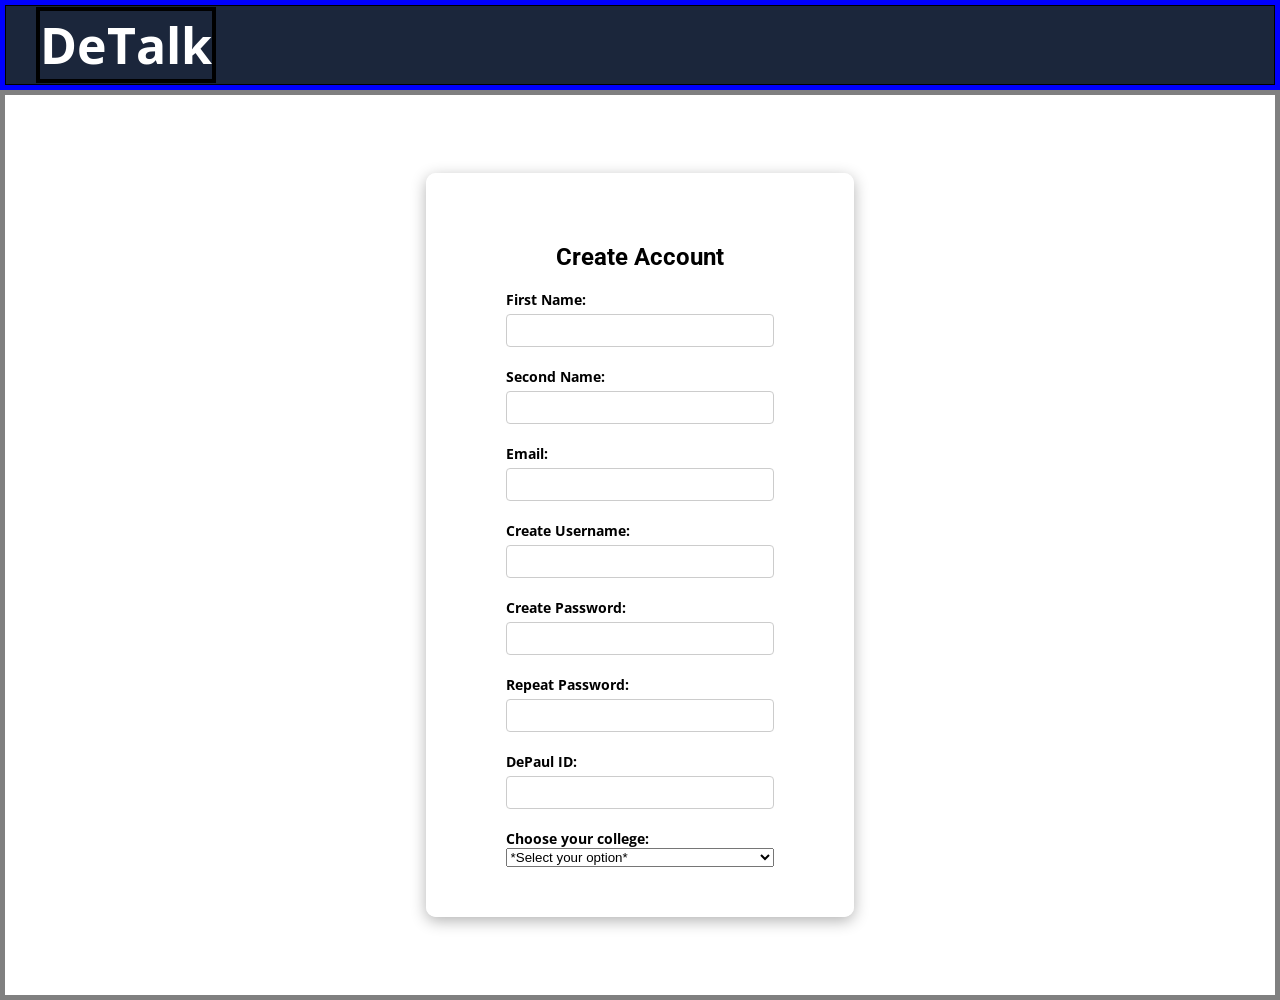
==== create-account.html @ e33e39bd "work added" ====
<!DOCTYPE html>
<html lang = "en">
    <head>
        <title>DeTalk Login Page</title>
        <meta charset="UTF-8">
        <link href="styles.css" rel="stylesheet">
        <meta name="viewport" content="width=device-width, initial-scale=1.0">
        <link href="https://fonts.googleapis.com/css2?family=Roboto:wght@400;700&family=Open+Sans:wght@400&display=swap" rel="stylesheet">

    </head>

    <body>
        <div class="page-menu-container">
            <div class="menu">
                <div class="DePaul">
                    DeTalk
                </div>
            </div>
        </div>
        
        <div class="create-account-prompt-container">
            <div class="create-account-box">
                <h2>Create Account</h2>
                <form id="create-account-form">
                    <div class="input-group">
                        <label for="first-name">First Name:</label>
                        <input type="text" id="first-name" name="first-name" required>
                    </div>
                
                    <div class="input-group">
                        <label for="second-name">Second Name:</label>
                        <input type="text" id="second-name" name="second-name" required>
                    </div>

                    <div class="input-group">
                        <label for="email">Email:</label>
                        <input type="email" id="email" name="email" required>
                    </div>

                    <div class="input-group">
                        <label for="username">Create Username:</label>
                        <input type="text" id="username" name="username" required>
                    </div>

                    <div class="input-group">
                        <label for="password">Create Password:</label>
                        <input type="password" id="password" name="password" required>
                    </div>

                    <div class="input-group">
                        <label for="repeat-password">Repeat Password:</label>
                        <input type="password" id="repeat-password" name="repeat-password" required>
                    </div>

                    <div class="input-group">
                        <label for="depaul-id">DePaul ID:</label>
                        <input type="numbers" id="depaul-id" name="depaul-id" required>
                    </div>

                    <div class="input-group">
                        <label class="college-type">Choose your college:</label>
                        <select name="college-type" id="college-type">
                            <option>*Select your option*</option>
                            <option>College of Communication</option>
                            <option>College of Computing and Digital Mediu</option>
                            <option>College of Education</option>
                            <option>College of Law</option>
                            <option>College of Liberal Arts and Social Sciences</option>
                            <option>College of Science and Health</option>
                            <option>Driehaus College of Business</option>
                            <option>School for Continuing and Professional Studies</option>
                            <option>School of Music</option>
                            <option>The Theatre School</option>
                        </select>
                    </div>
                </form>
            </div>
        </div>
    </body>
</html>
---- styles.css ----
body {
    margin: 0;
    padding: 0;
    font-family: 'Open Sans', sans-serif; /* Body font */
    font-weight: bold;
}

h2 {
    font-family: 'Roboto', sans-serif; 
    font-weight: bold; 
    font-size: 24px; 
}

label {
    font-size: 14px; 
    font-weight: normal; 
}

.page-menu-container {
    display: flex;
    justify-content: center;
    height: 80px;
    border: 5px solid blue;
    background-color: #1b263b;
    
}

.menu {
    display: flex;
    border: 1px solid black;
    align-items: center;
    justify-content: flex-start;
    width: 100%;
}

.logo {
    height: 50px;
}

.DePaul {
    border: 4px solid black;
    margin-left: 30px;
    display: flex;
    align-items: center;
    gap: 10px;
    color: white;
    font-size: 50px;
}

.login-prompt-container {
    display: flex;
    justify-content: center;
    align-items: center;
    border: 5px solid gray;
    height: 700px;
    background-color: #1b263b;
}

.login-box {
    background-color: white;
    height: 500px;
    border: 2px solid white;
    text-align: center;
    flex-direction: column;
    width: 30vw;
    display: flex; 
    justify-content: center; 
    padding: 20px; 
    border-radius: 20px;
    box-shadow: 0 4px 15px rgb(0, 0, 0); /* Adds shadow effect */

}

#login-form {
    display: flex;
    flex-direction: column; /* Stacks items vertically */
    align-items: center; /* Center aligns items within the form */
    gap: 20px; /* Space between each label-input group */
    width: 100%; /* Ensures full width for the group */
}

.input-group {
    display: flex; /* Aligns label and input vertically */
    flex-direction: column; /* Stack label and input vertically */
    width: 70%; /* Full width for the group */
}

form label {
    font-weight: bold;
    text-align: left; /* Align text to the left */
}

form input {
    padding: 8px;
    border: 1px solid #ccc;
    border-radius: 4px;
    text-align: left; /* Aligns text inside input to the left */
    margin-top: 5px; /* Space between label and input */
}

.sign-in-button {
    width: 70%; /* Make the button full width */
    padding: 10px 0; /* Add vertical padding for better appearance */
    font-size: 16px; /* Adjust the font size */
    background-color: blue; /* Button background color */
    color: white; /* Button text color */
    border: none; /* Remove default border */
    border-radius: 4px; /* Rounded corners */
    cursor: pointer; /* Change cursor to pointer on hover */
    transition: background-color 0.3s; /* Smooth transition */
    margin-top: 20px; /* Space above the button */
    display: flex;
    justify-content: center;
    align-items: center;
    text-align: center;
}

.sign-in-button:hover {
    background-color: darkblue; 
}

.options-container {
    display: flex;
    justify-content: space-between;
    align-items: center;
    width: 70%;
    margin-top: 10px;
}

.options-container label {
    display: flex;
    align-items: center;
}

.forgot-password {
    color: blue;
    text-decoration: underline;
}

.forgot-password:hover {
    text-decoration: none;
}

.options-container label, 
.options-container .forgot-password {
    font-size: 12px; 
}

.signup-prompt {
    width: 70%;
    margin-top: 20px;
    display: flex;
    align-items: center;
    justify-content: center;
}

.divider {
    flex: 1; 
    height: .5px;
    background-color: black;
}

.signup-prompt span {
    margin: 0 10px; 
    font-size: 14px;
    font-weight: normal; 
}

.create-account-button {
    display: flex;
    justify-content: center;
    align-items: center;
    text-align: center;
    width: 70%;
    padding: 10px 0;
    font-size: 16px;
    background-color: blue;
    color: white;
    border: none;
    border-radius: 4px;
    cursor: pointer;
    transition: background-color 0.3s;
    margin-top: 20px;
}

.create-account-button:hover {
    background-color: darkblue;
}



.create-account-prompt-container {
    display: flex;
    justify-content: center;
    align-items: center;
    border: 5px solid gray;
    height: 900px;
}

.create-account-box {
    width: 30vw;
    height: 700px;
    border: 2px solid white;
    text-align: center;
    flex-direction: column;
    align-items: center;
    display: flex;
    justify-content: center;
    padding: 20px;
    border-radius: 10px;
    box-shadow:  0 4px 15px rgba(0, 0, 0, 0.3);
}

#create-account-form {
    display: flex;
    flex-direction: column; /* Stacks items vertically */
    align-items: center; /* Center aligns items within the form */
    gap: 20px; /* Space between each label-input group */
    width: 100%; /* Ensures full width for the group */
}
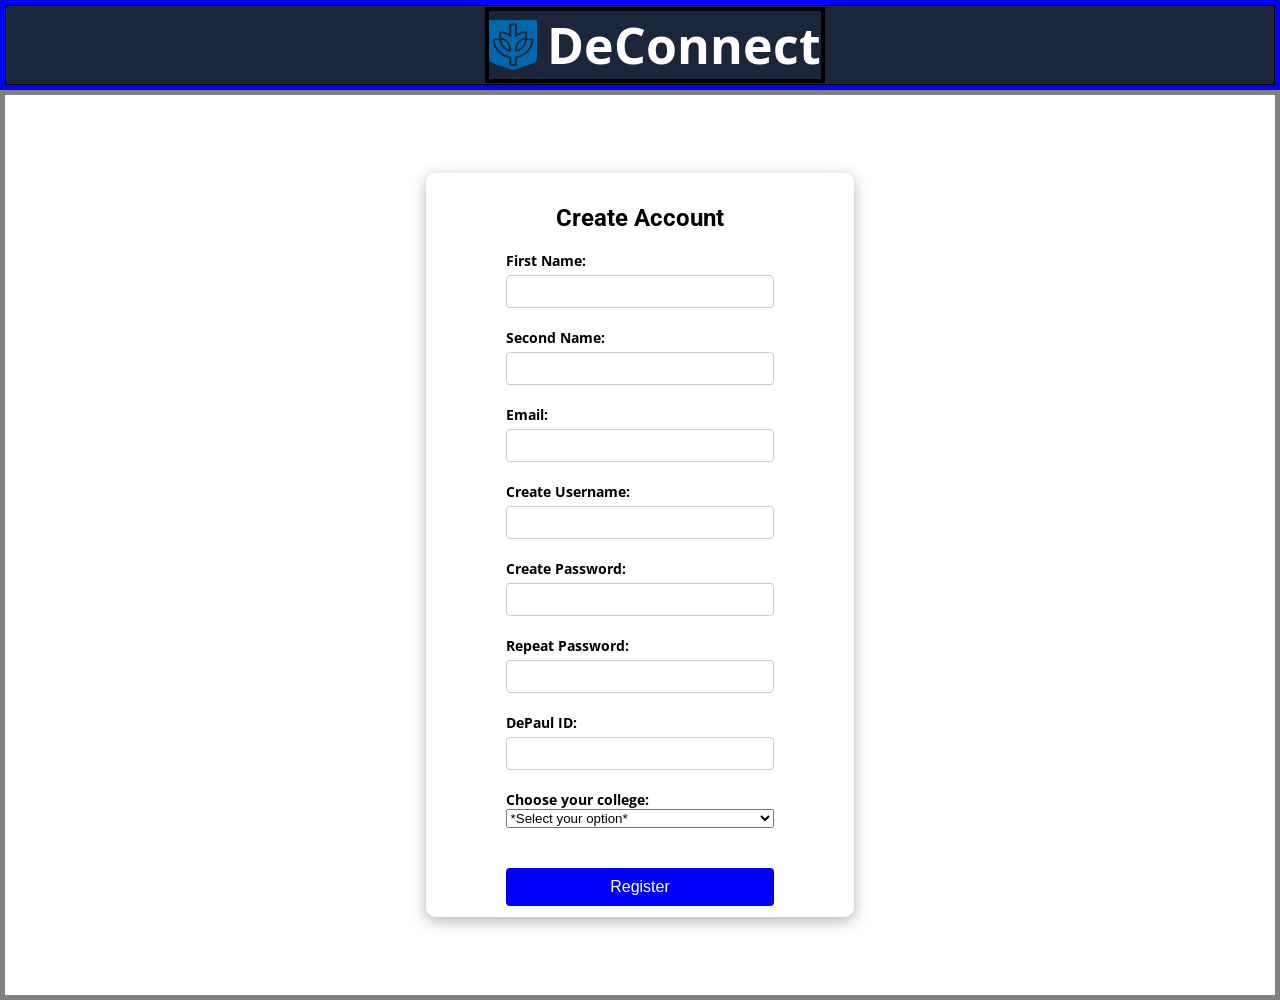
==== commit 37c11175: "more work" ====
--- a/create-account.html
+++ b/create-account.html
@@ -13,7 +13,8 @@
         <div class="page-menu-container">
             <div class="menu">
                 <div class="DePaul">
-                    DeTalk
+                    <img src="depaul-logo.png" alt="DePaul Logo" class="logo">
+                    DeConnect
                 </div>
             </div>
         </div>
@@ -73,6 +74,8 @@
                             <option>The Theatre School</option>
                         </select>
                     </div>
+
+                    <input type="submit" value="Register" class="sign-in-button">
                 </form>
             </div>
         </div>
--- a/styles.css
+++ b/styles.css
@@ -29,7 +29,7 @@
     display: flex;
     border: 1px solid black;
     align-items: center;
-    justify-content: flex-start;
+    justify-content: center;
     width: 100%;
 }
 
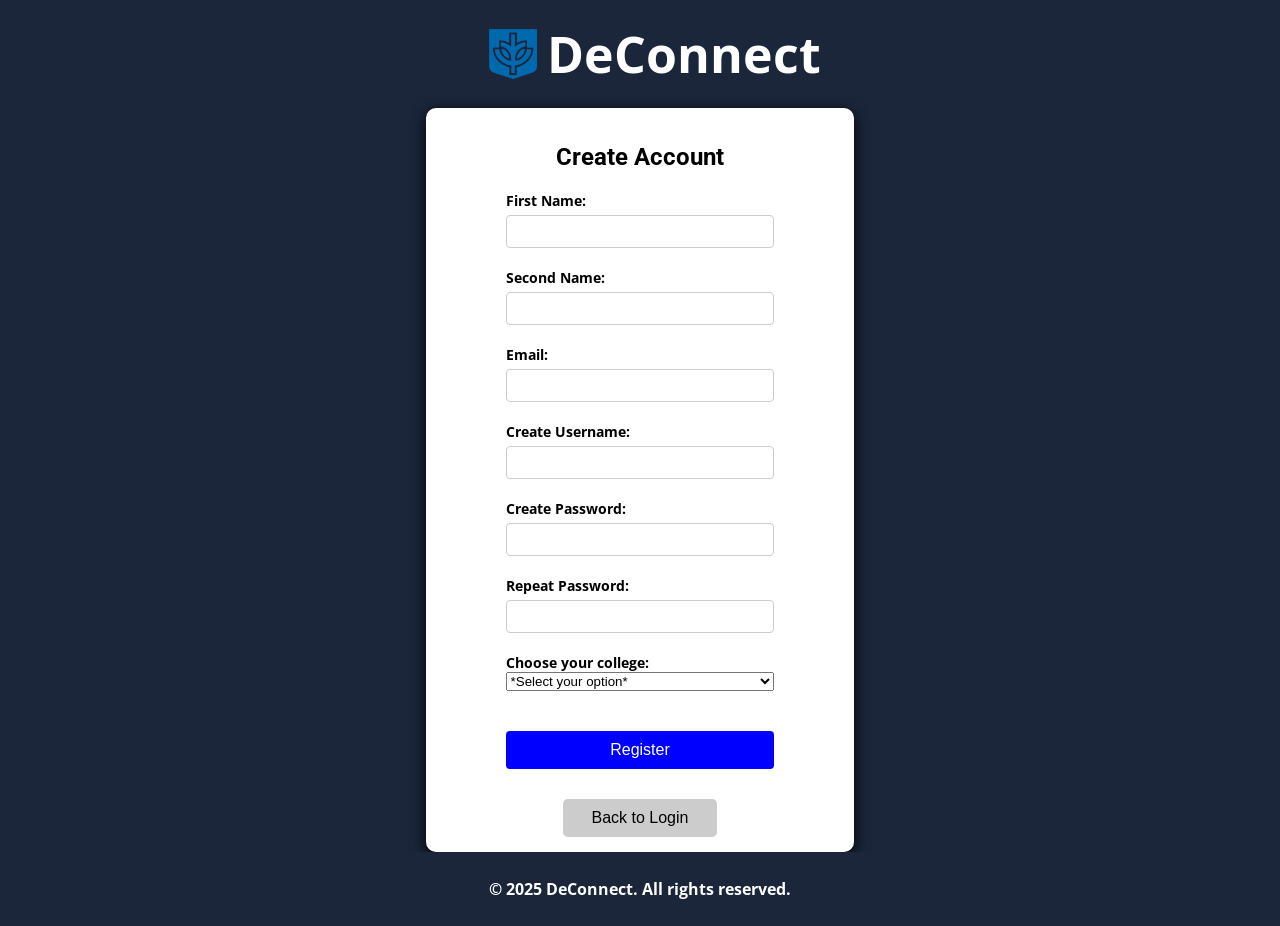
==== commit c555ed55: "Final" ====
--- a/create-account.html
+++ b/create-account.html
@@ -54,11 +54,6 @@
                     </div>
 
                     <div class="input-group">
-                        <label for="depaul-id">DePaul ID:</label>
-                        <input type="numbers" id="depaul-id" name="depaul-id" required>
-                    </div>
-
-                    <div class="input-group">
                         <label class="college-type">Choose your college:</label>
                         <select name="college-type" id="college-type">
                             <option>*Select your option*</option>
@@ -76,8 +71,18 @@
                     </div>
 
                     <input type="submit" value="Register" class="sign-in-button">
+                    <button type="button" class="back-button" id="back-to-login">Back to Login</button>
+
+
                 </form>
             </div>
         </div>
+
+        <footer class="footer">
+            <p>&copy; 2025 DeConnect. All rights reserved.</p>
+        </footer>
+
+        <script src="script.js"></script>
+
     </body>
 </html>
--- a/styles.css
+++ b/styles.css
@@ -1,9 +1,23 @@
-body {
+html, body {
+    height: 100%;
     margin: 0;
     padding: 0;
-    font-family: 'Open Sans', sans-serif; /* Body font */
+    display: flex;
+    font-family: 'Open Sans', sans-serif; 
     font-weight: bold;
-}
+    flex-direction: column;
+}
+
+.footer {
+    background-color: #1b263b; 
+    color: white;
+    text-align: center;
+    padding: 10px 0; 
+    position: relative;
+    width: 100%;
+    flex-shrink: 0;
+}
+
 
 h2 {
     font-family: 'Roboto', sans-serif; 
@@ -17,17 +31,16 @@
 }
 
 .page-menu-container {
+    padding: 20px;
     display: flex;
     justify-content: center;
     height: 80px;
-    border: 5px solid blue;
     background-color: #1b263b;
     
 }
 
 .menu {
     display: flex;
-    border: 1px solid black;
     align-items: center;
     justify-content: center;
     width: 100%;
@@ -38,20 +51,20 @@
 }
 
 .DePaul {
-    border: 4px solid black;
     margin-left: 30px;
     display: flex;
     align-items: center;
+    justify-content: center;
     gap: 10px;
     color: white;
     font-size: 50px;
 }
 
 .login-prompt-container {
-    display: flex;
-    justify-content: center;
-    align-items: center;
-    border: 5px solid gray;
+    flex: 1;
+    display: flex;
+    justify-content: center;
+    align-items: center;
     height: 700px;
     background-color: #1b263b;
 }
@@ -67,48 +80,48 @@
     justify-content: center; 
     padding: 20px; 
     border-radius: 20px;
-    box-shadow: 0 4px 15px rgb(0, 0, 0); /* Adds shadow effect */
+    box-shadow: 0 4px 15px rgb(0, 0, 0); 
 
 }
 
 #login-form {
     display: flex;
-    flex-direction: column; /* Stacks items vertically */
-    align-items: center; /* Center aligns items within the form */
-    gap: 20px; /* Space between each label-input group */
-    width: 100%; /* Ensures full width for the group */
+    flex-direction: column; 
+    align-items: center; 
+    gap: 20px; 
+    width: 100%; 
 }
 
 .input-group {
-    display: flex; /* Aligns label and input vertically */
-    flex-direction: column; /* Stack label and input vertically */
-    width: 70%; /* Full width for the group */
+    display: flex; 
+    flex-direction: column; 
+    width: 70%; 
 }
 
 form label {
     font-weight: bold;
-    text-align: left; /* Align text to the left */
+    text-align: left; 
 }
 
 form input {
     padding: 8px;
     border: 1px solid #ccc;
     border-radius: 4px;
-    text-align: left; /* Aligns text inside input to the left */
-    margin-top: 5px; /* Space between label and input */
+    text-align: left; 
+    margin-top: 5px; 
 }
 
 .sign-in-button {
-    width: 70%; /* Make the button full width */
-    padding: 10px 0; /* Add vertical padding for better appearance */
-    font-size: 16px; /* Adjust the font size */
-    background-color: blue; /* Button background color */
-    color: white; /* Button text color */
-    border: none; /* Remove default border */
-    border-radius: 4px; /* Rounded corners */
-    cursor: pointer; /* Change cursor to pointer on hover */
-    transition: background-color 0.3s; /* Smooth transition */
-    margin-top: 20px; /* Space above the button */
+    width: 70%; 
+    padding: 10px 0; 
+    font-size: 16px; 
+    background-color: blue; 
+    color: white; 
+    border: none;
+    border-radius: 4px; 
+    cursor: pointer; 
+    transition: background-color 0.3s; 
+    margin-top: 20px; 
     display: flex;
     justify-content: center;
     align-items: center;
@@ -190,14 +203,16 @@
 
 
 .create-account-prompt-container {
-    display: flex;
-    justify-content: center;
-    align-items: center;
-    border: 5px solid gray;
+    flex: 1;
+    display: flex;
+    justify-content: center;
+    align-items: center;
     height: 900px;
+    background-color: #1b263b;
 }
 
 .create-account-box {
+    background-color: white;
     width: 30vw;
     height: 700px;
     border: 2px solid white;
@@ -208,13 +223,31 @@
     justify-content: center;
     padding: 20px;
     border-radius: 10px;
-    box-shadow:  0 4px 15px rgba(0, 0, 0, 0.3);
+    box-shadow:  0 4px 15px rgb(0, 0, 0);
 }
 
 #create-account-form {
     display: flex;
-    flex-direction: column; /* Stacks items vertically */
-    align-items: center; /* Center aligns items within the form */
-    gap: 20px; /* Space between each label-input group */
-    width: 100%; /* Ensures full width for the group */
-}+    flex-direction: column; 
+    align-items: center; 
+    gap: 20px; 
+    width: 100%;
+}
+
+.back-button {
+    display: block;
+    width: 40%;
+    padding: 10px;
+    margin-top: 10px;
+    background-color: #ccc;
+    color: #000;
+    border: none;
+    cursor: pointer;
+    text-align: center;
+    font-size: 16px;
+    border-radius: 5px;
+}
+
+.back-button:hover {
+    background-color: #bbb;
+}
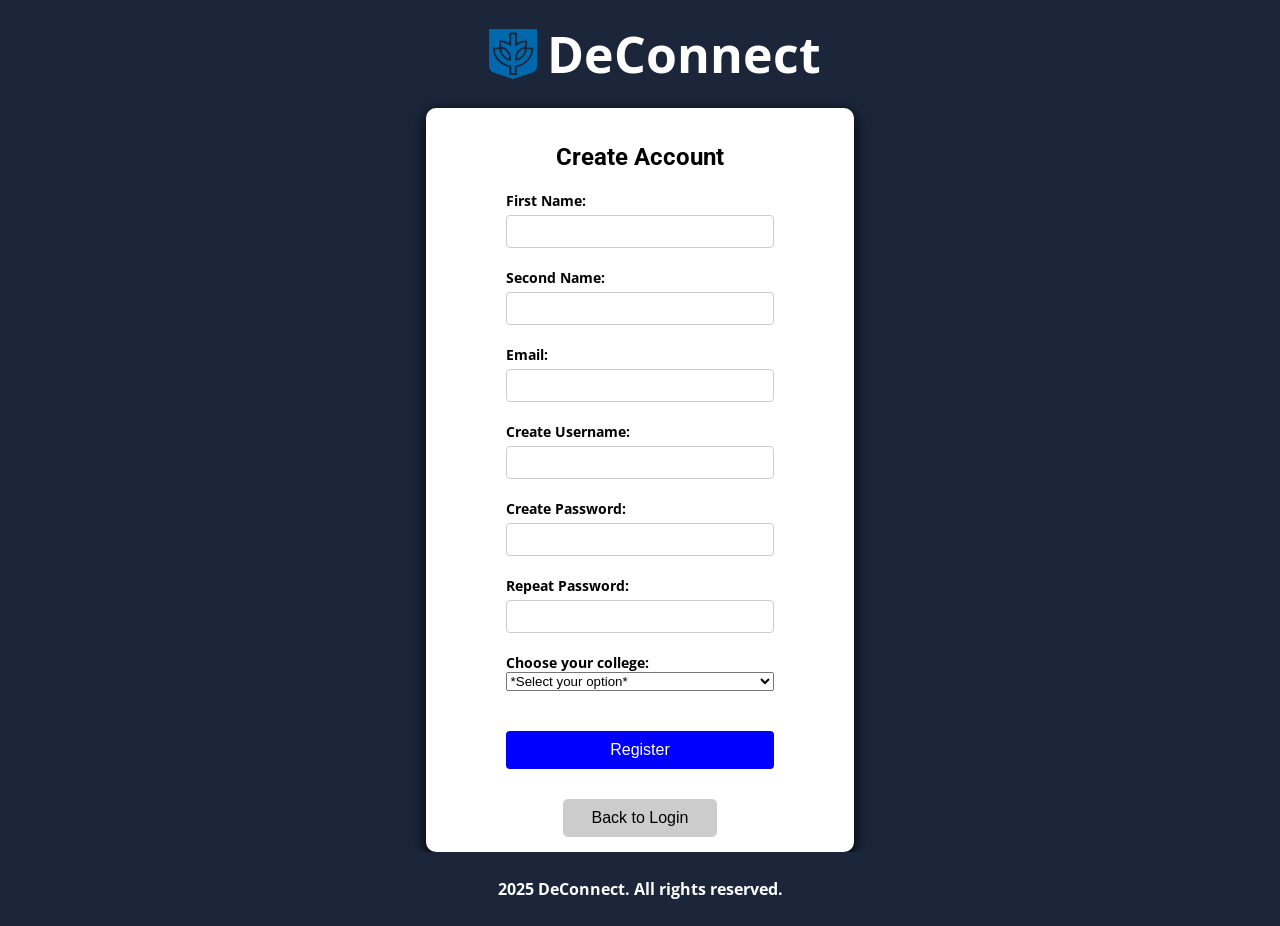
==== commit 2a8653c7: "Merge remote-tracking branch 'refs/remotes/origin/main'" ====
--- a/create-account.html
+++ b/create-account.html
@@ -79,7 +79,7 @@
         </div>
 
         <footer class="footer">
-            <p>&copy; 2025 DeConnect. All rights reserved.</p>
+            <p>2025 DeConnect. All rights reserved.</p>
         </footer>
 
         <script src="script.js"></script>
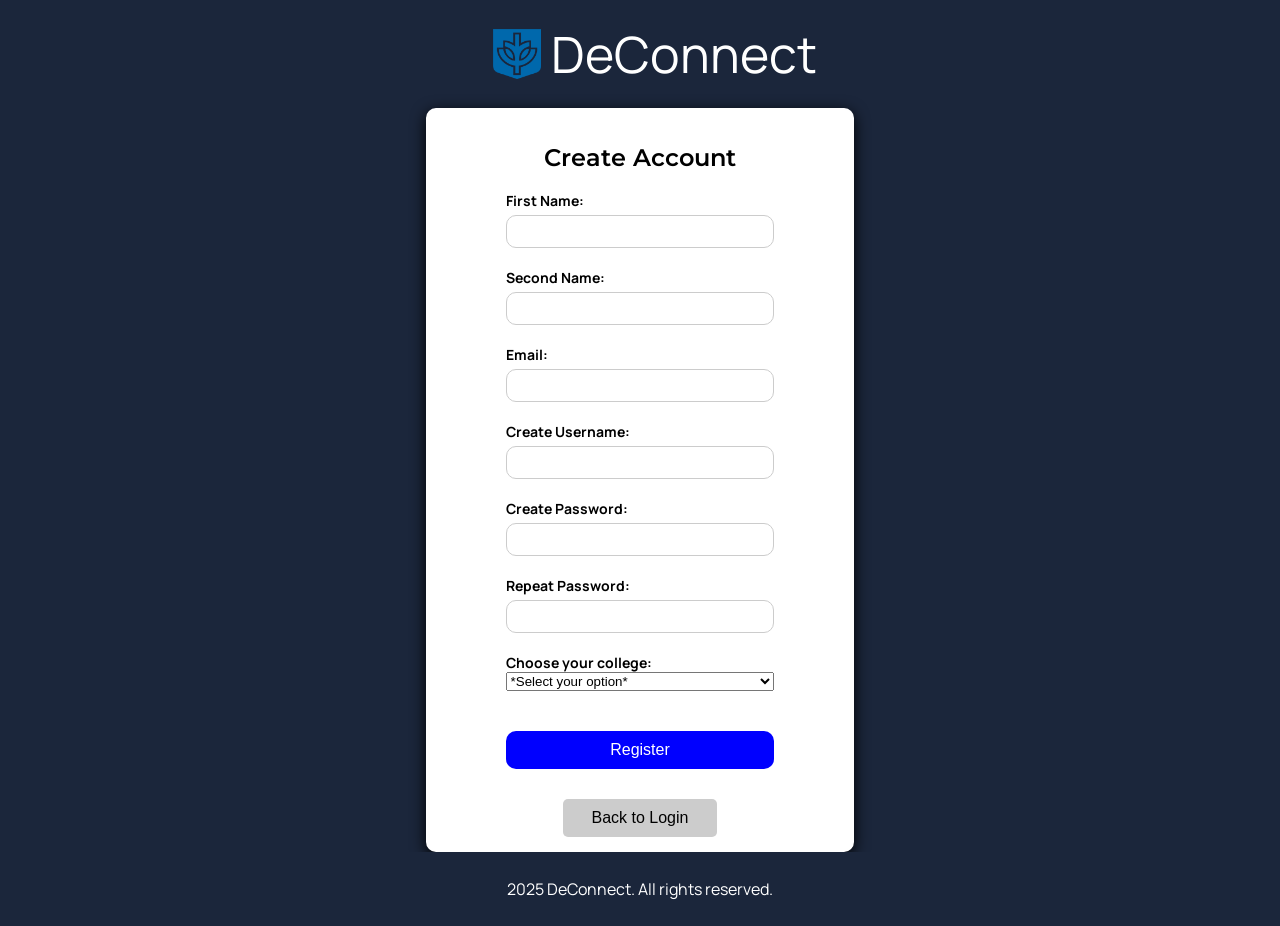
==== commit f0424495: "login/create functionality" ====
--- a/create-account.html
+++ b/create-account.html
@@ -6,6 +6,7 @@
         <link href="styles.css" rel="stylesheet">
         <meta name="viewport" content="width=device-width, initial-scale=1.0">
         <link href="https://fonts.googleapis.com/css2?family=Roboto:wght@400;700&family=Open+Sans:wght@400&display=swap" rel="stylesheet">
+        <link href="https://fonts.googleapis.com/css2?family=Manrope:wght@400&family=Montserrat:wght@600&display=swap" rel="stylesheet">
 
     </head>
 
--- a/styles.css
+++ b/styles.css
@@ -8,6 +8,11 @@
     flex-direction: column;
 }
 
+body {
+    font-family: 'Manrope', sans-serif;
+    font-weight: 400; 
+}
+
 .footer {
     background-color: #1b263b; 
     color: white;
@@ -20,8 +25,8 @@
 
 
 h2 {
-    font-family: 'Roboto', sans-serif; 
-    font-weight: bold; 
+    font-family: 'Montserrat', sans-serif;
+    font-weight: 600; 
     font-size: 24px; 
 }
 
@@ -79,7 +84,7 @@
     display: flex; 
     justify-content: center; 
     padding: 20px; 
-    border-radius: 20px;
+    border-radius: 25px;
     box-shadow: 0 4px 15px rgb(0, 0, 0); 
 
 }
@@ -106,7 +111,7 @@
 form input {
     padding: 8px;
     border: 1px solid #ccc;
-    border-radius: 4px;
+    border-radius: 10px;
     text-align: left; 
     margin-top: 5px; 
 }
@@ -118,7 +123,7 @@
     background-color: blue; 
     color: white; 
     border: none;
-    border-radius: 4px; 
+    border-radius: 10px; 
     cursor: pointer; 
     transition: background-color 0.3s; 
     margin-top: 20px; 
@@ -190,7 +195,7 @@
     background-color: blue;
     color: white;
     border: none;
-    border-radius: 4px;
+    border-radius: 10px;
     cursor: pointer;
     transition: background-color 0.3s;
     margin-top: 20px;
